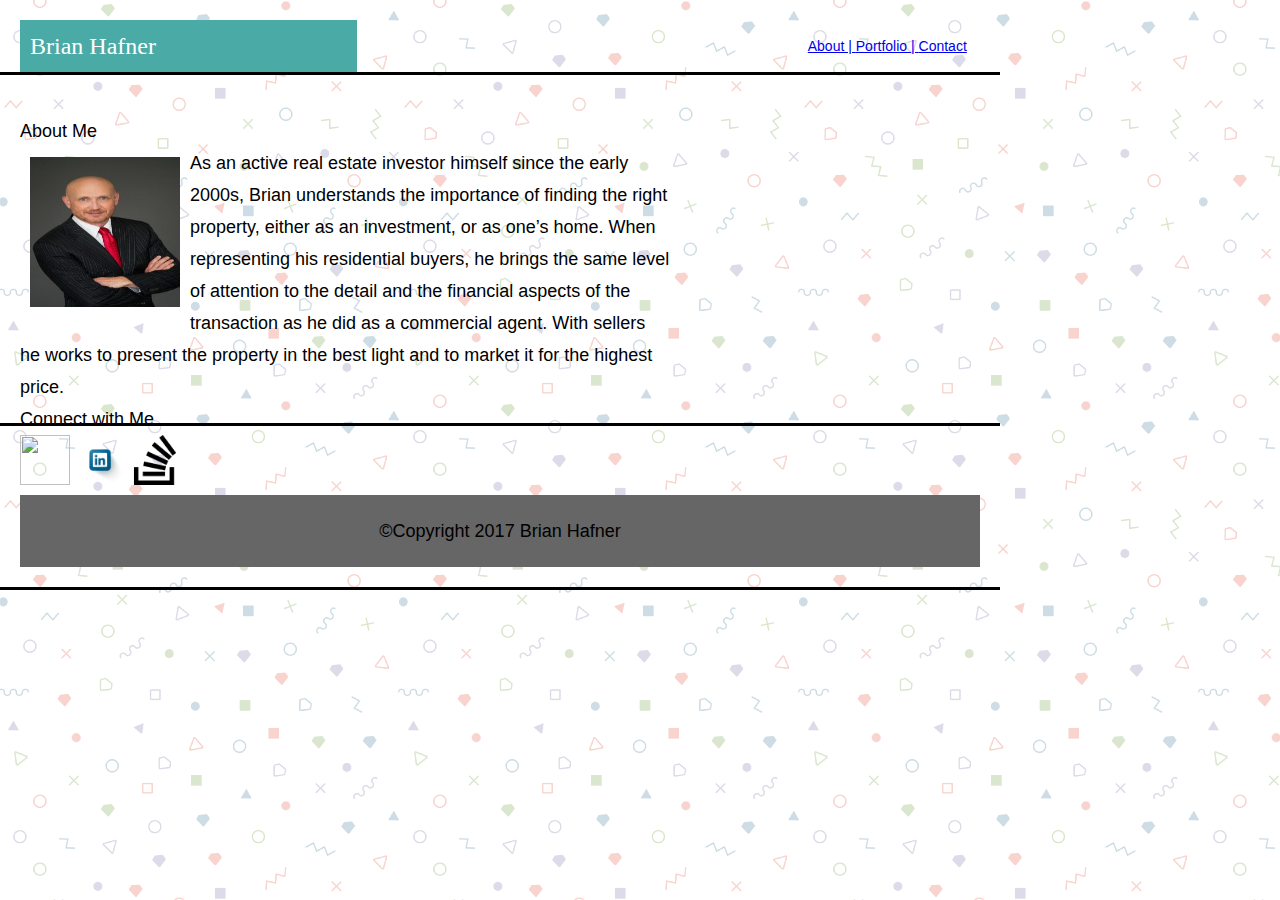
==== index.html @ 85970a12 "my basic portfolio" ====
<!DOCTYPE html>
<html lang="en-us">

<head>
	<title>Brian Hafner | About</title>
	<link rel="stylesheet" type="text/css" href="assets/css/reset.css">
	<link rel="stylesheet" type="text/css" href="assets/css/style.css">
</head>

<body>

	<section>

		<div class="clearfix">

			<header id="myName">
				Brian Hafner
			</header>

			<header id="navMenu">
				<a href="index.html">About  |  </a>
				<a href="portfolio.html">Portfolio  |  </a>
				<a href="contact.html">Contact</a>
			</header>

		</div>

	</section>

	<section>

	<div id="aboutMeContainer">

		<div id="aboutMeBox">
			
			<h2>
				About Me
			</h2>

			<div>

				<img id="myPhoto" src="assets/images/BrianHafnerPhoto.jpg" height="150" width="150" alt="Brian's Photo">
	
				<p>As an active real estate investor himself since the early 2000s, Brian understands the importance of finding the right property, either as an investment, or as one’s home.  When representing his residential buyers, he brings the same level of attention to the detail and the financial aspects of the transaction as he did as a commercial agent.  With sellers he works to present the property in the best light and to market it for the highest price.  
				</p>

			</div>	
		</div>
		<div id="sideBar">
			<h3>Connect with Me</h3>
			<img src="assets/images/sm-Github.png" height="50" width="50" alt="">
			<img src="assets/images/sm-LI.png" height="50" width="50" alt="">
			<img src="assets/images/sm-stack.png" height="50" width="50" alt="">
		</div>

	</div>

	</section>	

<section>
  <footer>
    ©Copyright 2017 Brian Hafner
  </footer>
</section>

</body>
</html>
---- assets/css/style.css ----
/* .mainHeader{
  padding: 20px;
  margin-bottom: 20px;
  color: #ffffff;
  background-color: #4aaaa5;
} */

header {
  padding: 10px;
  /*margin-bottom: 20px;*/
  color: #ffffff;
  /*background-color: #4aaaa5;*/
  font-family: 'Georgia', Times, 'Times New Roman', sans-serif;
  border-color: #cccccc;
}


body {
	/*color: #777777;*/
	/*background-color: #ffffff;*/
	border-color: #dddddd; 
	font-size: 18px;
	line-height: 32px;
	background: url("../images/bgMemphis.png") repeat 0 0;
	font-family: 'Arial', 'Helvetica Neue', Helvetica, sans-serif;
	width: 960px;
	}

section {
	padding: 20px;
	margin-bottom: 20px;
	/*background: #ccc;*/
	width: 960px;
	border-color: #dddddd
	border-style: solid;
    border-bottom: solid; #dddddd;
}	

footer {
	padding: 20px;
	clear: both;
	background-color: #666666;
	/*width: 960px;*/
	text-align: center;
}

.clearfix::after{
	content:"";
	display:inline-block;
	clear: both;
}

#myName{
	float: left;
	background-color: #4aaaa5;
	font-size: 24px;
	/*display: inline;*/
	width: 33%;
}

#navMenu{
	font-family: 'Arial','Helvetica Neue',Helvetica,sans-serif;
	font-size: 14px;
	float: left;
	/*display: inline;*/
	width: 600px;
	text-align: right;
}

#full {
	/*width: 960px;*/
	overflow: auto;
	clear: both;
	background: eee#;
	height: 100px;
/*	float: left; */
}

#aboutMeBox{
	/*display: inline-block;*/
	clear: both;
	width: 650px;
/*	border-color: #dddddd
	border-style: solid;
    border-size: 2px;*/
}

#aboutMeContainer{
	/*display:inline-block;*/
/*	clear: both;*/
	width: 960px;
}


#myPhoto{
/*	width: 75px;
	height: 75px;*/
	float: left;
	margin: 10px;
	}

/*#myBio{
	width: 250px;
	float: left;
}
*/
#sideBar{
	width: 270px;
	float: left;
}
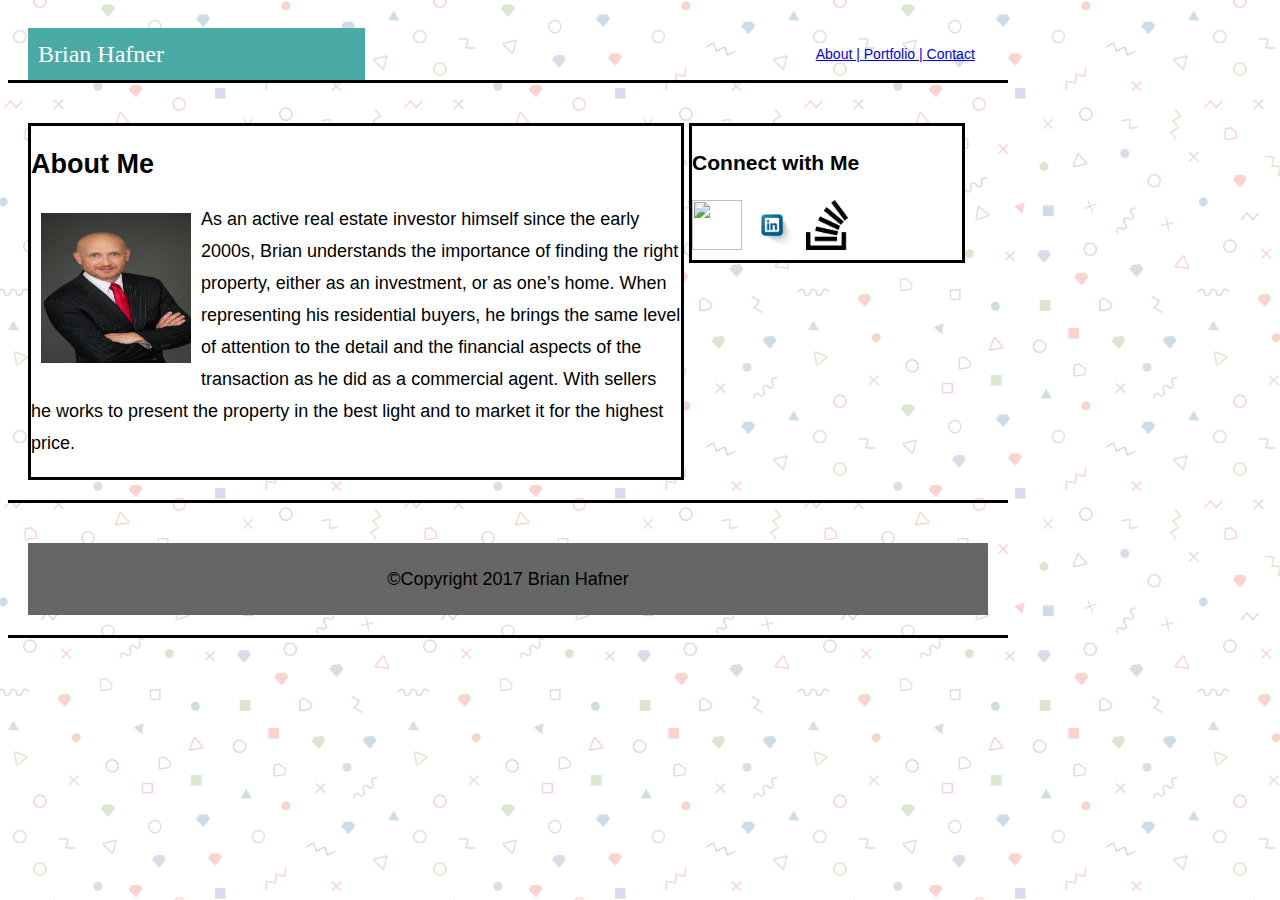
==== commit f3602d97: "Aug 2 save - most of CSS done" ====
--- a/index.html
+++ b/index.html
@@ -29,13 +29,13 @@
 
 	<section>
 
-	<div id="aboutMeContainer">
+		<div id="containerBox">
 
-		<div id="aboutMeBox">
+			<div id="aboutMeBox">
 			
-			<h2>
-				About Me
-			</h2>
+				<h2>
+					About Me
+				</h2>
 
 			<div>
 
@@ -44,16 +44,18 @@
 				<p>As an active real estate investor himself since the early 2000s, Brian understands the importance of finding the right property, either as an investment, or as one’s home.  When representing his residential buyers, he brings the same level of attention to the detail and the financial aspects of the transaction as he did as a commercial agent.  With sellers he works to present the property in the best light and to market it for the highest price.  
 				</p>
 
-			</div>	
+			</div>
+
+			</div>
+
+			<div id="sideBar">
+				<h3>Connect with Me</h3>
+				<img src="assets/images/sm-Github.png" height="50" width="50" alt="">
+				<img src="assets/images/sm-LI.png" height="50" width="50" alt="">
+				<img src="assets/images/sm-stack.png" height="50" width="50" alt="">
+			</div>
+
 		</div>
-		<div id="sideBar">
-			<h3>Connect with Me</h3>
-			<img src="assets/images/sm-Github.png" height="50" width="50" alt="">
-			<img src="assets/images/sm-LI.png" height="50" width="50" alt="">
-			<img src="assets/images/sm-stack.png" height="50" width="50" alt="">
-		</div>
-
-	</div>
 
 	</section>	
 
--- a/assets/css/style.css
+++ b/assets/css/style.css
@@ -77,15 +77,15 @@
 }
 
 #aboutMeBox{
-	/*display: inline-block;*/
-	clear: both;
+	display: inline-block;
 	width: 650px;
-/*	border-color: #dddddd
-	border-style: solid;
-    border-size: 2px;*/
+	background-color: white;
+	/*border-color: black;*/
+	border: solid black;
+    border-size: 2px;
 }
 
-#aboutMeContainer{
+#containerBox{
 	/*display:inline-block;*/
 /*	clear: both;*/
 	width: 960px;
@@ -106,5 +106,9 @@
 */
 #sideBar{
 	width: 270px;
-	float: left;
+	display: inline-block;
+	vertical-align: top;
+	background-color: white;
+	border: solid black;
+    border-size: 2px;
 }	
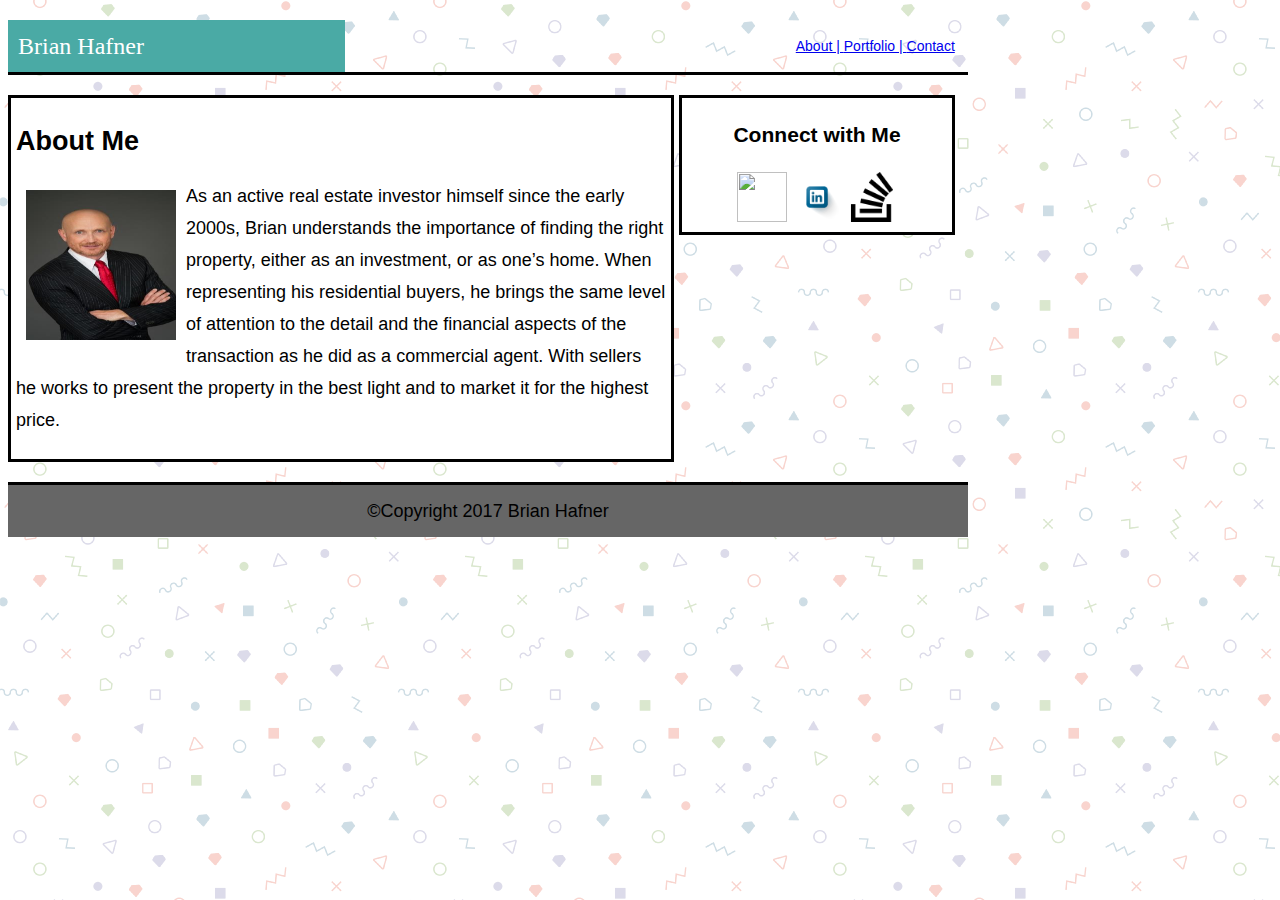
==== commit 5d1b0623: "This is for homework submission Aug 5th" ====
--- a/index.html
+++ b/index.html
@@ -48,22 +48,30 @@
 
 			</div>
 
-			<div id="sideBar">
+			<div id="sideBar" align="center">
 				<h3>Connect with Me</h3>
-				<img src="assets/images/sm-Github.png" height="50" width="50" alt="">
-				<img src="assets/images/sm-LI.png" height="50" width="50" alt="">
-				<img src="assets/images/sm-stack.png" height="50" width="50" alt="">
+
+					<a href="https://github.com/jbhafner" target="_blank" style="color:white;">
+						<img src="assets/images/sm-Github.png" height="50" width="50" alt="">
+					</a>
+					
+					<a href="https://www.linkedin.com/in/jbrianhafner/" target="_blank" style="color:white;">
+						<img src="assets/images/sm-LI.png" height="50" width="50" alt=""> 
+					</a> 
+
+					<a href="https://stackoverflow.com/users/8245202/brian-hafner" target="_blank">
+						<img src="assets/images/sm-stack.png" height="50" width="50" alt="">
+						
+					</a>
 			</div>
 
 		</div>
 
 	</section>	
 
-<section>
   <footer>
     ©Copyright 2017 Brian Hafner
   </footer>
-</section>
 
 </body>
 </html>--- a/assets/css/style.css
+++ b/assets/css/style.css
@@ -1,10 +1,3 @@
-/* .mainHeader{
-  padding: 20px;
-  margin-bottom: 20px;
-  color: #ffffff;
-  background-color: #4aaaa5;
-} */
-
 header {
   padding: 10px;
   /*margin-bottom: 20px;*/
@@ -27,8 +20,9 @@
 	}
 
 section {
-	padding: 20px;
-	margin-bottom: 20px;
+	padding-bottom: 20px;
+	margin-top: 20px;
+	/*margin-bottom: 20px;*/
 	/*background: #ccc;*/
 	width: 960px;
 	border-color: #dddddd
@@ -37,7 +31,7 @@
 }	
 
 footer {
-	padding: 20px;
+	padding: 10px;
 	clear: both;
 	background-color: #666666;
 	/*width: 960px;*/
@@ -83,6 +77,7 @@
 	/*border-color: black;*/
 	border: solid black;
     border-size: 2px;
+    padding: 5px;
 }
 
 #containerBox{
@@ -99,11 +94,6 @@
 	margin: 10px;
 	}
 
-/*#myBio{
-	width: 250px;
-	float: left;
-}
-*/
 #sideBar{
 	width: 270px;
 	display: inline-block;
@@ -111,4 +101,30 @@
 	background-color: white;
 	border: solid black;
     border-size: 2px;
+    /*align: center;*/
 }	
+
+.image { 
+   position: relative;
+   left: 0;
+   top: 0; 
+   /*/width: 100%; */
+   /* for IE 6 */
+}
+
+h4 { 
+   position: absolute; 
+   top: 0; 
+   left: 0; 
+   vertical-align: bottom;
+   /*width: 100%; */
+}
+
+h4 span { 
+   color: white; 
+   font: bold 18px/36px Helvetica, Sans-Serif; 
+   letter-spacing: -1px;  
+   background: rgb(0, 0, 0); /* fallback color */
+   background: rgba(0, 0, 0, 0.7);
+   padding: 10px; 
+}